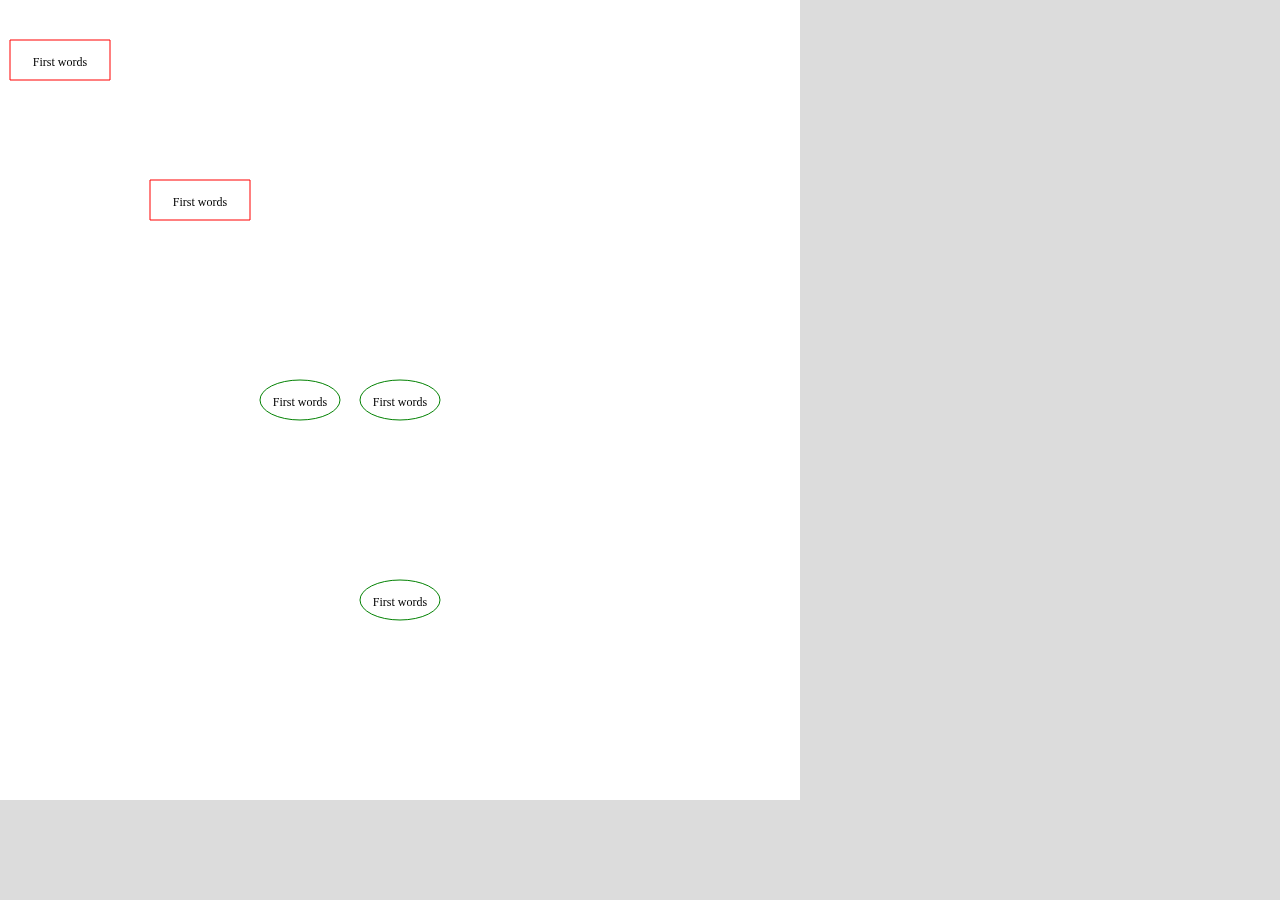
==== index.html @ 55a0af43 "0.0.1" ====
<html>

<head>
    <link rel="stylesheet" href="style.css" type="text/css">

</head>

<body>
    <canvas id="flowMap" width="800" height="800" style="position: absolute; left: 0; top: 0;"></canvas>
    <script src="flowmapJS.js"></script>
</body>

</html>
---- style.css ----
body {
  background: gainsboro;
}

canvas {
  background: white;
  margin: auto;
}
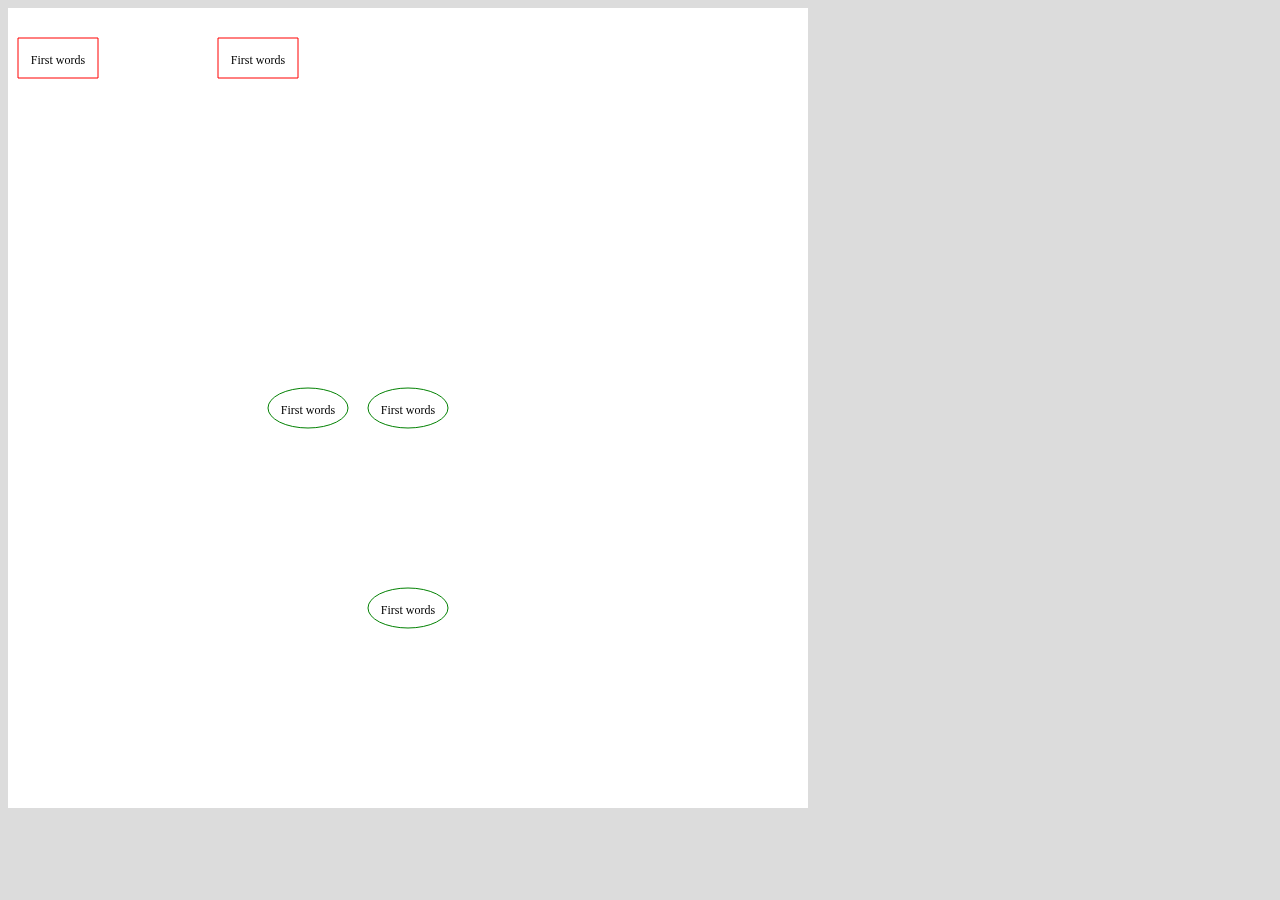
==== commit 614ba6ec: "0.0.2 - bugs with connections" ====
--- a/index.html
+++ b/index.html
@@ -2,11 +2,29 @@
 
 <head>
     <link rel="stylesheet" href="style.css" type="text/css">
-
+    <link rel="stylesheet" href="https://stackpath.bootstrapcdn.com/bootstrap/4.1.3/css/bootstrap.min.css" integrity="sha384-MCw98/SFnGE8fJT3GXwEOngsV7Zt27NXFoaoApmYm81iuXoPkFOJwJ8ERdknLPMO"
+        crossorigin="anonymous">
 </head>
 
 <body>
-    <canvas id="flowMap" width="800" height="800" style="position: absolute; left: 0; top: 0;"></canvas>
+
+
+    <div class="container-fluid">
+        <div class="row">
+            <div class="col-3 leftSideBar">
+                <div class="row">
+
+                </div>
+            </div>
+            <div class="col-9">
+                <div class="canvas-container">
+                    <canvas id="flowMap" width="800" height="800"></canvas>
+                </div>
+            </div>
+        </div>
+    </div>
+
+
     <script src="flowmapJS.js"></script>
 </body>
 
--- a/style.css
+++ b/style.css
@@ -4,5 +4,9 @@
 
 canvas {
   background: white;
-  margin: auto;
 }
+
+.leftSideBar {
+  background: teal;
+  color: white;
+}
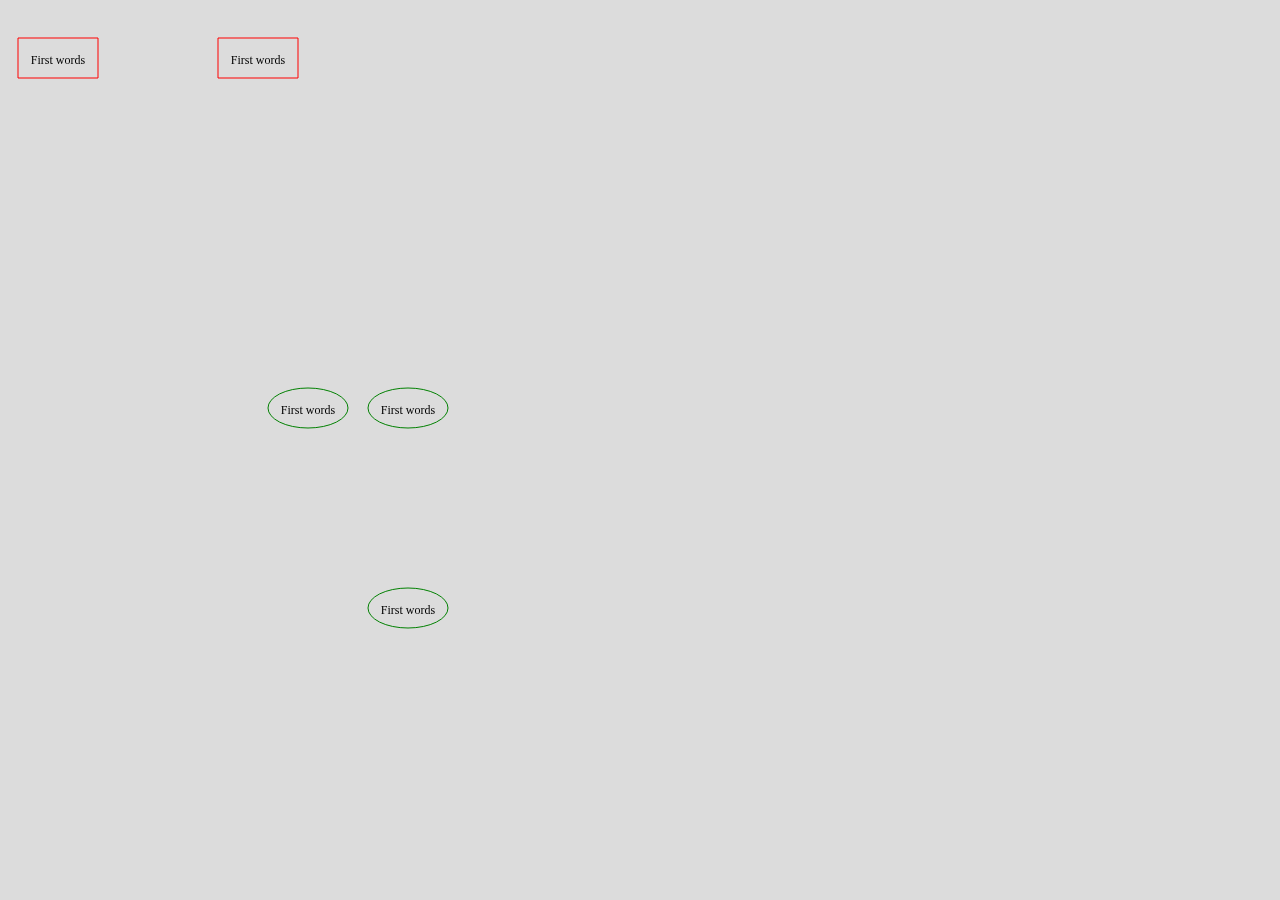
==== commit 9a1de00b: "0.0.3 - less bugs with connection" ====
--- a/index.html
+++ b/index.html
@@ -16,7 +16,7 @@
 
                 </div>
             </div>
-            <div class="col-9">
+            <div class="col">
                 <div class="canvas-container">
                     <canvas id="flowMap" width="800" height="800"></canvas>
                 </div>
--- a/style.css
+++ b/style.css
@@ -3,7 +3,7 @@
 }
 
 canvas {
-  background: white;
+  background: gainsboro;
 }
 
 .leftSideBar {
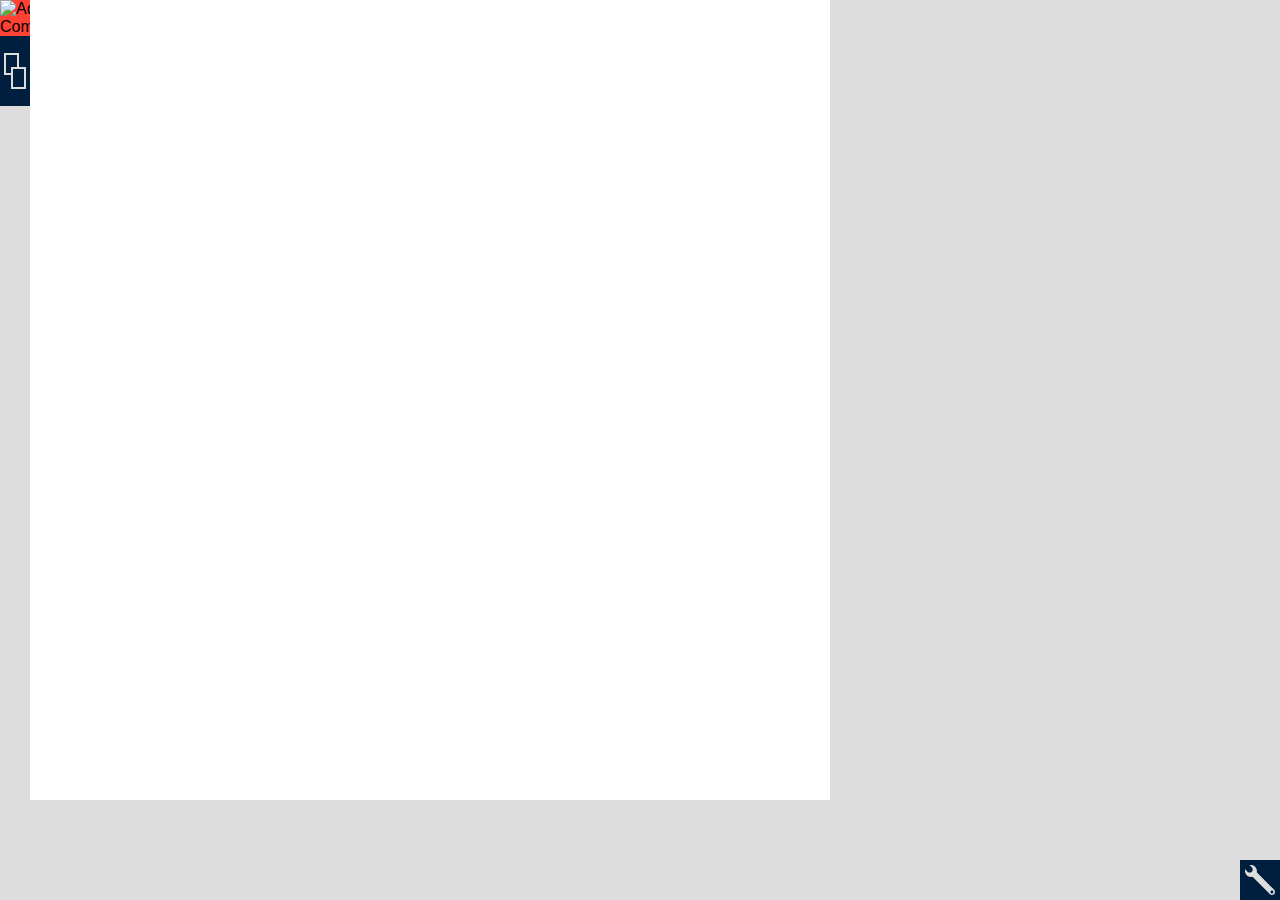
==== commit cc911e41: "0.0.3 I think... I mean, all going fine" ====
--- a/index.html
+++ b/index.html
@@ -2,23 +2,43 @@
 
 <head>
     <link rel="stylesheet" href="style.css" type="text/css">
-    <link rel="stylesheet" href="https://stackpath.bootstrapcdn.com/bootstrap/4.1.3/css/bootstrap.min.css" integrity="sha384-MCw98/SFnGE8fJT3GXwEOngsV7Zt27NXFoaoApmYm81iuXoPkFOJwJ8ERdknLPMO"
-        crossorigin="anonymous">
 </head>
 
 <body>
 
+    <div class="addSideBar" id="sideAdd">
+        <div class="sideBarTitle">
+            <h1>Flow Map</h1>
+            <a href="javascript:void(0)" class="closebtn" onclick="closeNav()">&times;</a>
+        </div>
+        <div class="element-container">
+            <img class="sidebar-element" draggable="true" src="img/rectangle.svg" alt="rectangle" ondrag="closeNav()"
+                ondragend="createComponent(event)">
+            <img class="sidebar-element" draggable="true" src="img/ellipse.svg" alt="ellipse" ondrag="closeNav()"
+                ondragend="createComponent(event)">
+        </div>
+    </div>
 
-    <div class="container-fluid">
-        <div class="row">
-            <div class="col-3 leftSideBar">
-                <div class="row">
-
+    <div class="container">
+        <div>
+            <img class="div-openers" onclick="openNav()" src="img/addcomponent.svg" alt="Add Component">
+            <img class="div-openers" src="img/showlayers.svg" alt="Show Layers">
+        </div>
+        <div class="canvas-container">
+            <canvas id="flowMap" width="800" height="800"></canvas>
+        </div>
+        <div class="proprieties-container">
+            <img id="proprieties-opener" class="div-openers" src="img/proprieties.svg" alt="proprieties" onclick="openProp()">
+            <div id="proprieties-block">
+                <div class="prop-title-block">
+                    <a href="javascript:void(0)" class="closebtn" onclick="closeProp()">&times;</a>
+                    <h3>Proprieties</h3>
                 </div>
-            </div>
-            <div class="col">
-                <div class="canvas-container">
-                    <canvas id="flowMap" width="800" height="800"></canvas>
+                <div id="proprieties-contnent">
+                    <div class="proprieties-element-block">
+                        <label for="text">Text</label>
+                        <textarea name="text" id="text" rows="5" onchange="changeText()"></textarea>
+                    </div>
                 </div>
             </div>
         </div>
--- a/style.css
+++ b/style.css
@@ -1,12 +1,157 @@
 body {
-  background: gainsboro;
+  margin: 0;
+  font-family: "Lato", sans-serif;
+  background: #dddddd;
+}
+canvas {
+  background: #ffffff;
 }
 
-canvas {
-  background: gainsboro;
+.container {
+  width: 100%;
+  height: 100%;
+  display: inline-grid;
+  grid-template-columns: 30px auto;
+  grid-template-rows: 760px 40px auto;
 }
 
-.leftSideBar {
-  background: teal;
+.addSideBar {
+  height: 100%;
+  width: 0;
+  position: fixed;
+  z-index: 1;
+  top: 0;
+  left: 0;
+  background-color: #001f3f;
+  overflow-x: hidden;
+}
+
+.addSideBar a {
+  padding: 8px 8px 8px 32px;
+  text-decoration: none;
+  font-size: 25px;
+  color: #818181;
+  display: block;
+  transition: 0.3s;
+}
+
+.addSideBar a:hover {
+  color: #f1f1f1;
+}
+
+.addSideBar .closebtn {
+  position: absolute;
+  top: -15px;
+  right: 5px;
+  font-size: 36px;
+}
+
+.sideBarTitle {
+  display: block;
+  background-color: #ff4136;
+  height: 50px;
+  color: #f1f1f1;
+  padding: 10px 0 0 20px;
+  font-size: 12;
+}
+
+.sidebar-element {
+  margin: 8px;
+}
+
+.sidebar-element:hover {
+  cursor: move;
+}
+
+.sidebar-element img {
+  margin: 0;
+}
+
+.separator {
+  width: 100%;
+  height: 2px;
+  background-color: #ff4136;
+}
+
+.element-container {
+  grid-template-columns: 100px 100px;
+}
+.div-openers {
+  background-color: #dddddd;
+  cursor: pointer;
+}
+
+.div-openers:hover {
+  background-color: #ff4136;
+  transition: 0.2s;
+}
+
+.proprieties-container {
+  z-index: 1;
+  grid-column: 2;
+  grid-row: 3;
+  justify-self: end;
+  align-self: end;
+}
+
+#proprieties-block {
   color: white;
+  z-index: 2;
+  height: 0;
+  width: 0;
+  position: fixed;
+  bottom: 0;
+  right: 0;
+  background-color: #001f3f;
+  overflow-x: hidden;
+  transition: 0.2s;
 }
+
+.prop-title-block {
+  padding-top: 15px;
+  height: 50px;
+  width: 100%;
+  background-color: #ff4136;
+  text-align: center;
+}
+
+.prop-title-block .closebtn {
+  position: absolute;
+  margin: 0;
+  font-size: 36px;
+  left: 10px;
+  top: 5px;
+}
+
+.prop-title-block h3 {
+  margin: 0;
+}
+
+.prop-title-block a {
+  text-decoration: none;
+  font-size: 25px;
+  color: #818181;
+  display: block;
+  transition: 0.3s;
+}
+
+.prop-title-block a:hover {
+  color: #f1f1f1;
+}
+
+.proprieties-element-block {
+  padding: 20px;
+}
+
+.proprieties-element-block label {
+  display: block;
+  font-size: 18px;
+  margin-bottom: 8px;
+}
+
+.proprieties-element-block textarea {
+  display: block;
+  resize: none;
+  width: 100%;
+  font-size: 16px;
+}
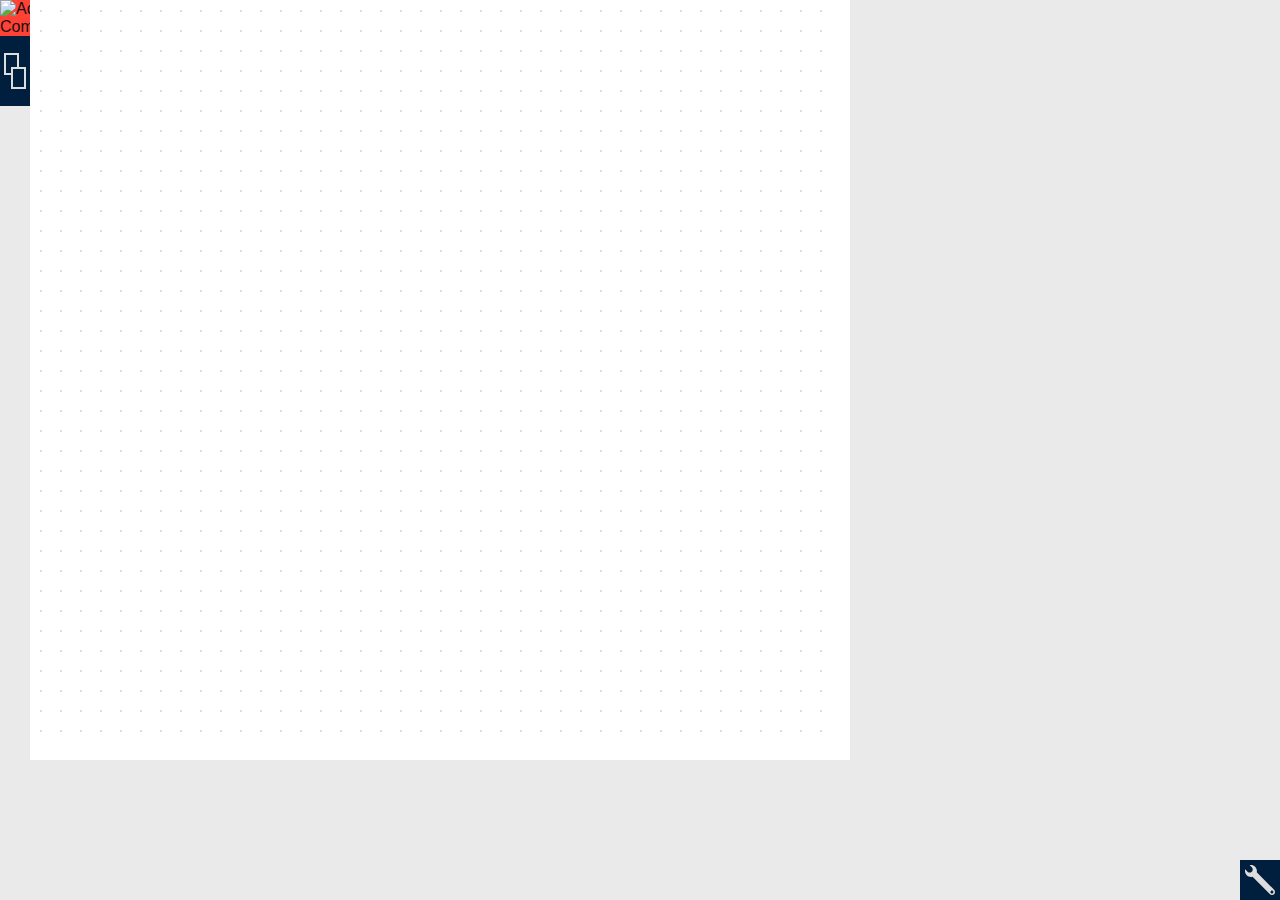
==== commit e7028c21: "0.0.4 First flowMap made with this" ====
--- a/index.html
+++ b/index.html
@@ -15,6 +15,8 @@
             <img class="sidebar-element" draggable="true" src="img/rectangle.svg" alt="rectangle" ondrag="closeNav()"
                 ondragend="createComponent(event)">
             <img class="sidebar-element" draggable="true" src="img/ellipse.svg" alt="ellipse" ondrag="closeNav()"
+                ondragend="createComponent(event)">
+            <img class="sidebar-element" draggable="true" src="img/romboid.svg" alt="romboid" ondrag="closeNav()"
                 ondragend="createComponent(event)">
         </div>
     </div>
@@ -36,16 +38,23 @@
                 </div>
                 <div id="proprieties-contnent">
                     <div class="proprieties-element-block">
-                        <label for="text">Text</label>
-                        <textarea name="text" id="text" rows="5" onchange="changeText()"></textarea>
+                        <label for="text">Text </label>
+                        <textarea name="text" id="text" rows="3" onchange="changeText()"></textarea>
+                    </div>
+                    <div class="proprieties-element-block">
+                        <label for="text">Font Size <span id="fsSpan"></span></label>
+                        <input type="range" min="8" max="28" class="slider" id="fsSlider" onchange="changeFontSize()">
+                    </div>
+                    <div id="attributes-element-block" class="proprieties-element-block">
+
                     </div>
                 </div>
             </div>
         </div>
     </div>
 
-
-    <script src="flowmapJS.js"></script>
+    <script src="js/flowmapJS.js"></script>
+    <script src="js/main.js"></script>
 </body>
 
 </html>--- a/style.css
+++ b/style.css
@@ -1,10 +1,14 @@
 body {
   margin: 0;
   font-family: "Lato", sans-serif;
-  background: #dddddd;
-}
-canvas {
-  background: #ffffff;
+  background: #eaeaea;
+  color: #111111;
+}
+.canvas-container {
+  width: 800px;
+  border: 10px solid #ffffff;
+  background-image: url("img/backgroundpoint40.svg");
+  z-index: 1;
 }
 
 .container {
@@ -14,18 +18,16 @@
   grid-template-columns: 30px auto;
   grid-template-rows: 760px 40px auto;
 }
-
 .addSideBar {
   height: 100%;
   width: 0;
   position: fixed;
-  z-index: 1;
+  z-index: 2;
   top: 0;
   left: 0;
   background-color: #001f3f;
   overflow-x: hidden;
 }
-
 .addSideBar a {
   padding: 8px 8px 8px 32px;
   text-decoration: none;
@@ -34,18 +36,15 @@
   display: block;
   transition: 0.3s;
 }
-
 .addSideBar a:hover {
   color: #f1f1f1;
 }
-
 .addSideBar .closebtn {
   position: absolute;
   top: -15px;
   right: 5px;
   font-size: 36px;
 }
-
 .sideBarTitle {
   display: block;
   background-color: #ff4136;
@@ -54,25 +53,20 @@
   padding: 10px 0 0 20px;
   font-size: 12;
 }
-
 .sidebar-element {
   margin: 8px;
 }
-
 .sidebar-element:hover {
   cursor: move;
 }
-
 .sidebar-element img {
   margin: 0;
 }
-
 .separator {
   width: 100%;
   height: 2px;
   background-color: #ff4136;
 }
-
 .element-container {
   grid-template-columns: 100px 100px;
 }
@@ -80,12 +74,10 @@
   background-color: #dddddd;
   cursor: pointer;
 }
-
 .div-openers:hover {
   background-color: #ff4136;
   transition: 0.2s;
 }
-
 .proprieties-container {
   z-index: 1;
   grid-column: 2;
@@ -93,7 +85,6 @@
   justify-self: end;
   align-self: end;
 }
-
 #proprieties-block {
   color: white;
   z-index: 2;
@@ -106,7 +97,6 @@
   overflow-x: hidden;
   transition: 0.2s;
 }
-
 .prop-title-block {
   padding-top: 15px;
   height: 50px;
@@ -114,7 +104,6 @@
   background-color: #ff4136;
   text-align: center;
 }
-
 .prop-title-block .closebtn {
   position: absolute;
   margin: 0;
@@ -122,11 +111,9 @@
   left: 10px;
   top: 5px;
 }
-
 .prop-title-block h3 {
   margin: 0;
 }
-
 .prop-title-block a {
   text-decoration: none;
   font-size: 25px;
@@ -134,24 +121,88 @@
   display: block;
   transition: 0.3s;
 }
-
 .prop-title-block a:hover {
   color: #f1f1f1;
 }
-
 .proprieties-element-block {
-  padding: 20px;
-}
-
+  padding: 15px 20px 0px 20px;
+}
 .proprieties-element-block label {
   display: block;
-  font-size: 18px;
+  font-size: 16px;
   margin-bottom: 8px;
 }
-
 .proprieties-element-block textarea {
   display: block;
   resize: none;
   width: 100%;
   font-size: 16px;
 }
+.proprieties-element-block h4 {
+  display: block;
+  font-size: 16px;
+  margin: 8px 0 8px 0;
+  padding: 0;
+  font-weight: 100;
+}
+.attribute-name {
+  border: none;
+  background: none;
+  color: white;
+  font-size: 16px;
+  width: auto;
+}
+.attribute-name:focus {
+  outline: none;
+  border-bottom: solid 2px #ff4136;
+  transition: 0.2s;
+}
+.slider {
+  -webkit-appearance: none; /* Override default CSS styles */
+  appearance: none;
+  width: 100%; /* Full-width */
+  height: 6px; /* Specified height */
+  background: #d3d3d3; /* Grey background */
+  outline: none; /* Remove outline */
+  opacity: 0.7;
+  /* Set transparency (for mouse-over effects on hover) */
+  -webkit-transition: 0.2s; /* 0.2 seconds transition on hover */
+  transition: opacity 0.2s;
+}
+.slider:hover {
+  opacity: 1;
+}
+.slider::-webkit-slider-thumb {
+  -webkit-appearance: none;
+  appearance: none;
+  width: 18px;
+  height: 18px;
+  background: #ff4136;
+  cursor: pointer;
+}
+
+.accordion {
+  background-color: none;
+  color: white;
+  text-align: left;
+  transition: 0.4s;
+  margin: 6px 0;
+}
+
+.accordion img {
+  display: inline-block;
+  background: none;
+  border: none;
+  outline: none;
+  cursor: pointer;
+  height: 10px;
+  margin-right: 10px;
+}
+
+/* Style the accordion panel. Note: hidden by default */
+.panel {
+  padding: 0 18px;
+  max-height: 0;
+  overflow: hidden;
+  transition: max-height 0.2s ease-out;
+}
